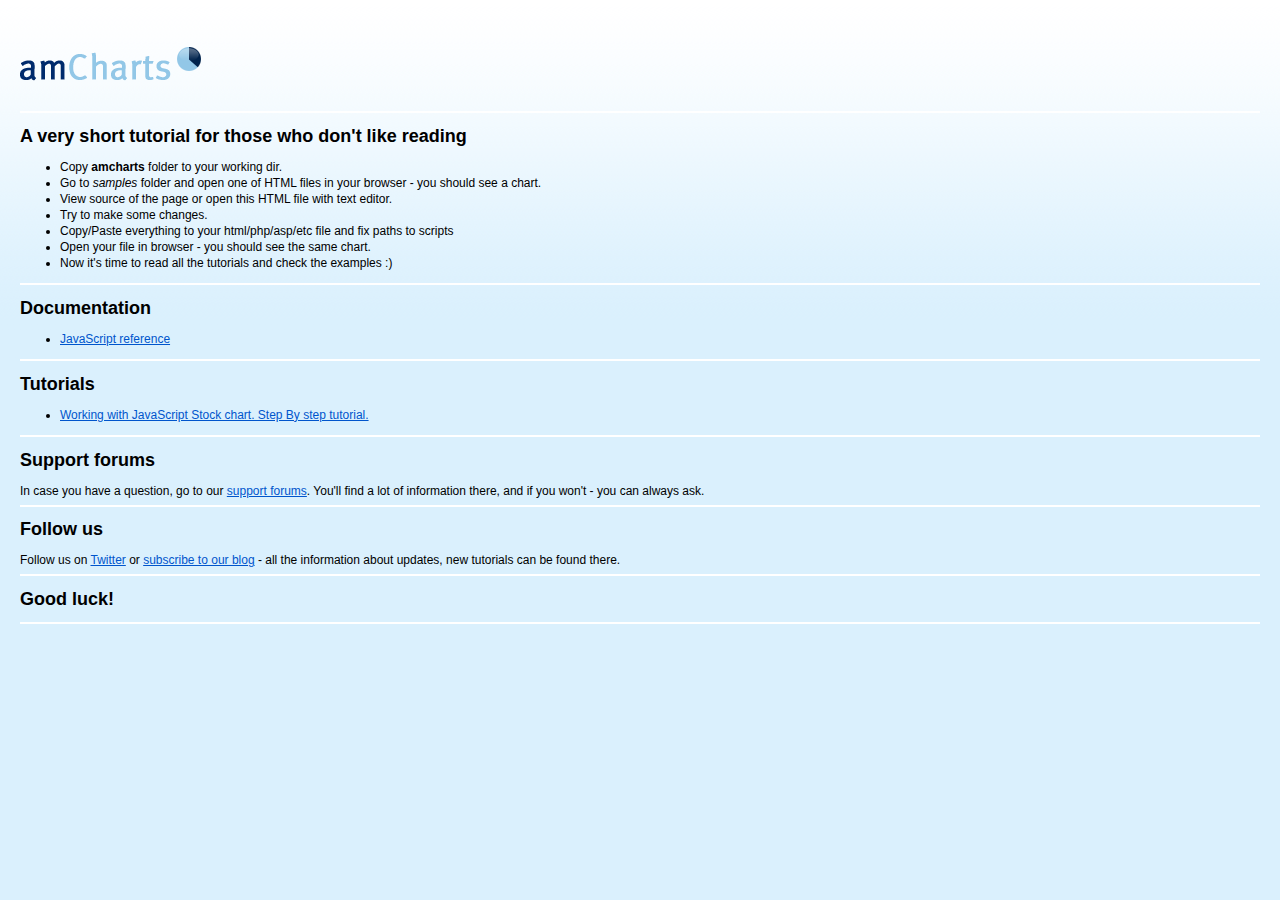
==== index.html @ ce253401 "2.6.0" ====
<!DOCTYPE html PUBLIC "-//W3C//DTD XHTML 1.0 Transitional//EN" "http://www.w3.org/TR/xhtml1/DTD/xhtml1-transitional.dtd">
<html xmlns="http://www.w3.org/1999/xhtml">
<head>
<title>Intro to amStock chart</title>
<meta http-equiv="Content-Type" content="text/html; charset=UTF-8">
<link href="images/style.css" rel="stylesheet" type="text/css">
</head>

<body bgcolor="#FFFFFF">
    <p><img src="images/logo.gif" /></p>
    <hr>
    <h2>A very short tutorial for those who don't like reading</h2>
	<ul>
	    <li>Copy <b>amcharts</b> folder to your working dir.</li>
	    <li>Go to <i>samples</i> folder and open one of HTML files in your browser - you should see a chart.</li>
	    <li>View source of the page or open this HTML file with text editor.</li>
	    <li>Try to make some changes.</li>
	    <li>Copy/Paste everything to your html/php/asp/etc file and fix paths to scripts</li>
	    <li>Open your file in browser - you should see the same chart.</li>	    
	    <li>Now it's time to read all the tutorials and check the examples :)</li>
	</ul>
    <hr>
 	<h2>Documentation</h2>
	<ul>
		<li><a href="http://www.amcharts.com/docs/v.2/bundle/javascript_reference">JavaScript reference</a></li>
	</ul>
    <hr>
	<h2>Tutorials</h2>
	<ul>
		<li><a href="http://blog.amcharts.com/2011/11/working-with-javascript-stock-chart.html">Working with JavaScript Stock chart. Step By step tutorial.</a></li>
	</ul>
	<hr>
    <h2>Support forums</h2>
	In case you have a question, go to our <a href="http://www.amcharts.com/forum/">support forums</a>. You'll find a lot of information there, and if you won't - you can always ask.
	<hr>
	<h2>Follow us</h2>
	Follow us on <a href="http://twitter.com/amcharts">Twitter</a> or <a href="http://feeds.feedburner.com/amcharts">subscribe to our blog</a> - all the information about updates, new tutorials can be found there.
	<hr>
	<h2>Good luck!</h2>
	<hr>
</body>
</html>
---- images/style.css ----
body {
	background-color: #D9D9D9;
	margin-left: 20px;
	margin-top: 20px;
	margin-right: 20px;
	margin-bottom: 20px;
	background-image: url(../images/bg.gif);
	font-family: Arial;
	font-size: 12px;
	line-height:16px;  	
}

hr{
   border: 1px solid #FFFFFF;
}

a:link{
	color:#0055CC;
}
a:visited{
		color:#990099;
}
a:hover{
		color:#CC0000;
}

th{
	background-color:#FFFFFF;
 	font-weight:bold;
}

td{
	background-color:#ecf7fe;
 	text-align:center;
}
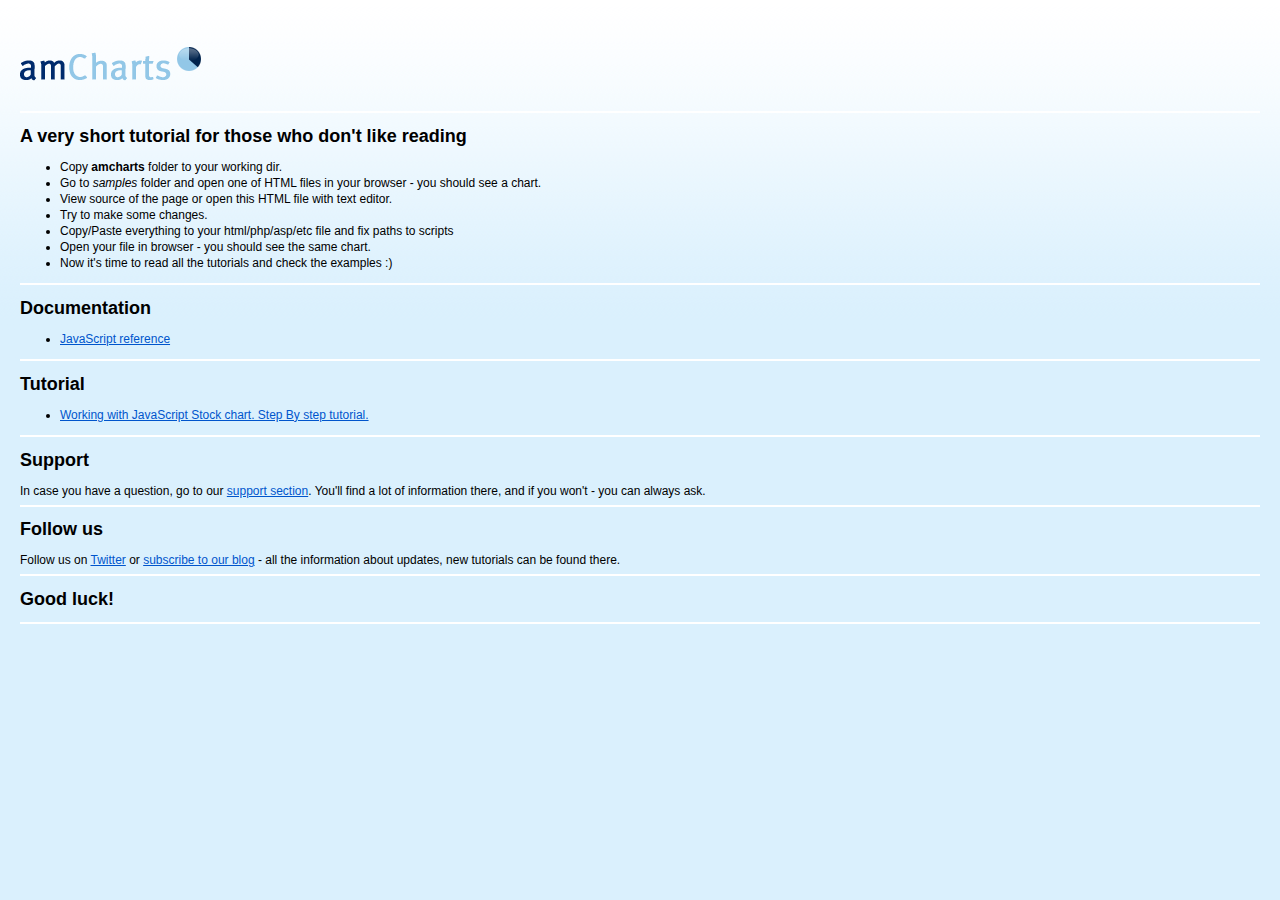
==== commit 51bcdcc2: "2.8.2" ====
--- a/index.html
+++ b/index.html
@@ -22,16 +22,16 @@
     <hr>
  	<h2>Documentation</h2>
 	<ul>
-		<li><a href="http://www.amcharts.com/docs/v.2/bundle/javascript_reference">JavaScript reference</a></li>
+		<li><a href="http://docs.amcharts.com/javascriptstockchart">JavaScript reference</a></li>
 	</ul>
     <hr>
-	<h2>Tutorials</h2>
+	<h2>Tutorial</h2>
 	<ul>
 		<li><a href="http://blog.amcharts.com/2011/11/working-with-javascript-stock-chart.html">Working with JavaScript Stock chart. Step By step tutorial.</a></li>
 	</ul>
 	<hr>
-    <h2>Support forums</h2>
-	In case you have a question, go to our <a href="http://www.amcharts.com/forum/">support forums</a>. You'll find a lot of information there, and if you won't - you can always ask.
+    <h2>Support</h2>
+	In case you have a question, go to our <a href="http://support.amcharts.com/">support section</a>. You'll find a lot of information there, and if you won't - you can always ask.
 	<hr>
 	<h2>Follow us</h2>
 	Follow us on <a href="http://twitter.com/amcharts">Twitter</a> or <a href="http://feeds.feedburner.com/amcharts">subscribe to our blog</a> - all the information about updates, new tutorials can be found there.
